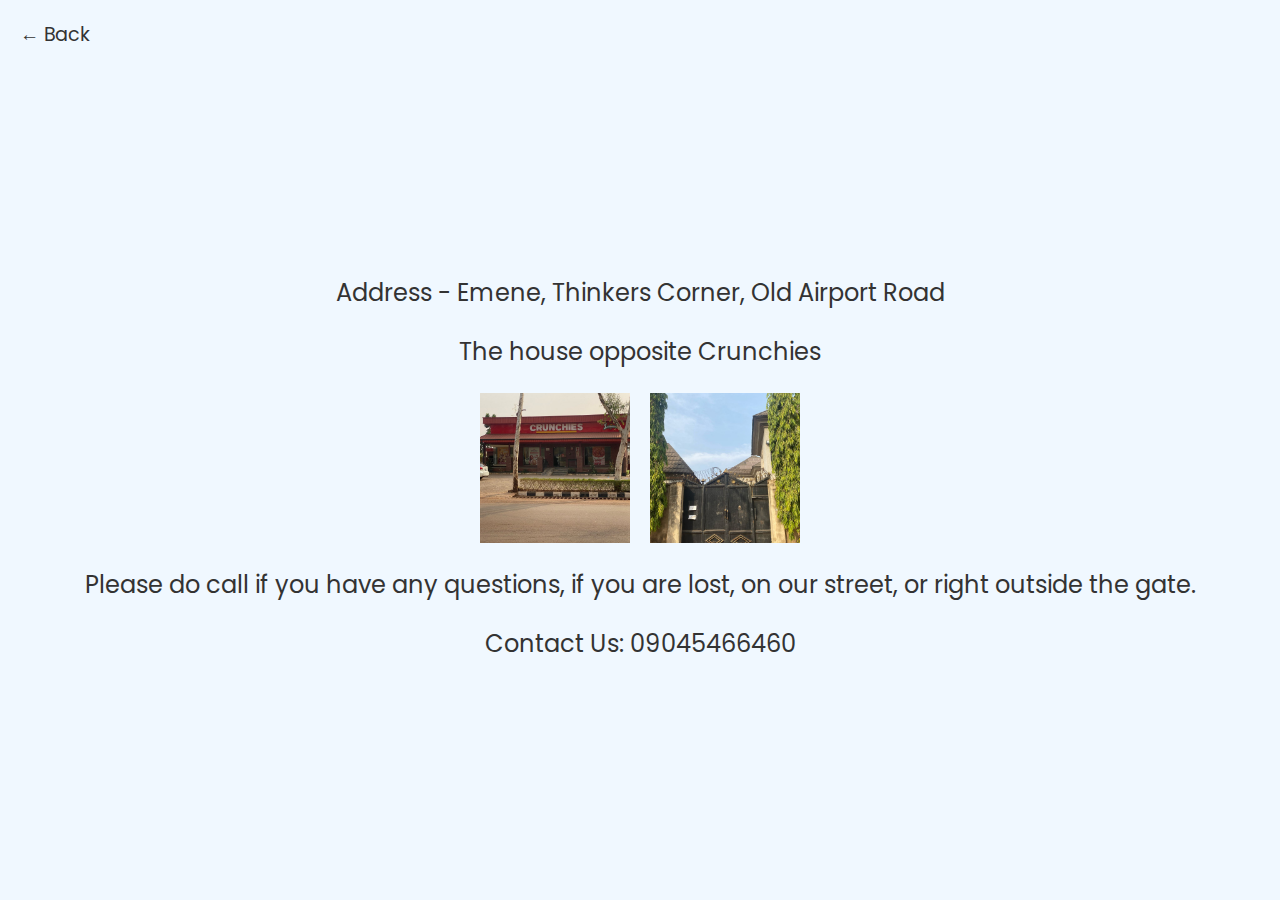
==== Address.html @ 713b80be "initial commit" ====
<!DOCTYPE html>
<html lang="en">
<head>
    <meta charset="UTF-8">
    <meta name="viewport" content="width=device-width, initial-scale=1.0">
    <title>Address - Esplorer Bakery</title>
    <link rel="stylesheet" href="Address.css">
</head>
<body>
    <div class="address-container">
        <div class="back-button">
            <a href="ordernow.html" class="back-icon">← Back</a>
        </div>
        <div class="address-details">
            <p>Address - Emene, Thinkers Corner, Old Airport Road</p>
            <p>The house opposite Crunchies</p>
            <div class="images">
                <img src="crunchies.jpg" alt="Image 1" class="address-image" onclick="openImage('crunchies.jpg')">
                <img src="house.jpg" alt="Image 2" class="address-image" onclick="openImage('house.jpg')">
            </div>
            <p>Please do call if you have any questions, if you are lost, on our street, or right outside the gate.</p>
            <p>Contact Us: 09045466460</p>
        </div>
        <div id="image-popup" class="image-popup">
            <button class="close-image" onclick="closeImage()">X</button>
            <img id="popup-image" src="" alt="Enlarged Image">
        </div>
    </div>
    <script>
        function openImage(src) {
            document.getElementById('popup-image').src = src;
            document.getElementById('image-popup').style.display = 'block';
        }

        function closeImage() {
            document.getElementById('image-popup').style.display = 'none';
        }
    </script>
</body>
</html>
---- Address.css ----
@import url('https://fonts.googleapis.com/css2?family=Poppins:wght@300;700&family=Baloo+2&family=Raleway:wght@700&display=swap');

body {
    margin: 0;
    font-family: 'Poppins', sans-serif;
    background-color: #f0f8ff;
    color: #333;
    display: flex;
    justify-content: center;
    align-items: center;
    height: 100vh;
    overflow-y: auto;
}

.address-container {
    text-align: center;
}

.back-button {
    position: absolute;
    top: 20px;
    left: 20px; /* Position the back button at the top left */
}

.back-icon {
    color: #333;
    text-decoration: none;
    font-size: 1.2em;
}

.back-icon:hover {
    text-decoration: underline;
}

.address-details {
    margin-top: 60px; /* Add space below the back button */
    font-size: 1.5em;
    font-family: 'Poppins', sans-serif;
}

.images {
    display: flex;
    justify-content: center;
    gap: 20px; /* Space between the images */
    margin-top: 20px; /* Space above the images */
}

.address-image {
    width: 150px;
    height: 150px;
    object-fit: cover;
    cursor: pointer;
}

.image-popup {
    display: none; /* Initially hidden */
    position: fixed;
    top: 50%;
    left: 50%;
    transform: translate(-50%, -50%);
    background-color: rgba(0, 0, 0, 0.8);
    padding: 20px;
    border-radius: 10px;
    z-index: 100;
    text-align: center;
}

.image-popup img {
    max-width: 100%;
    max-height: 80vh; /* Ensure the image fits within the viewport */
    border-radius: 10px;
}

.close-image {
    position: absolute;
    top: 10px;
    right: 10px;
    font-size: 1.5em;
    color: #fff;
    background: none;
    border: none;
    cursor: pointer;
}
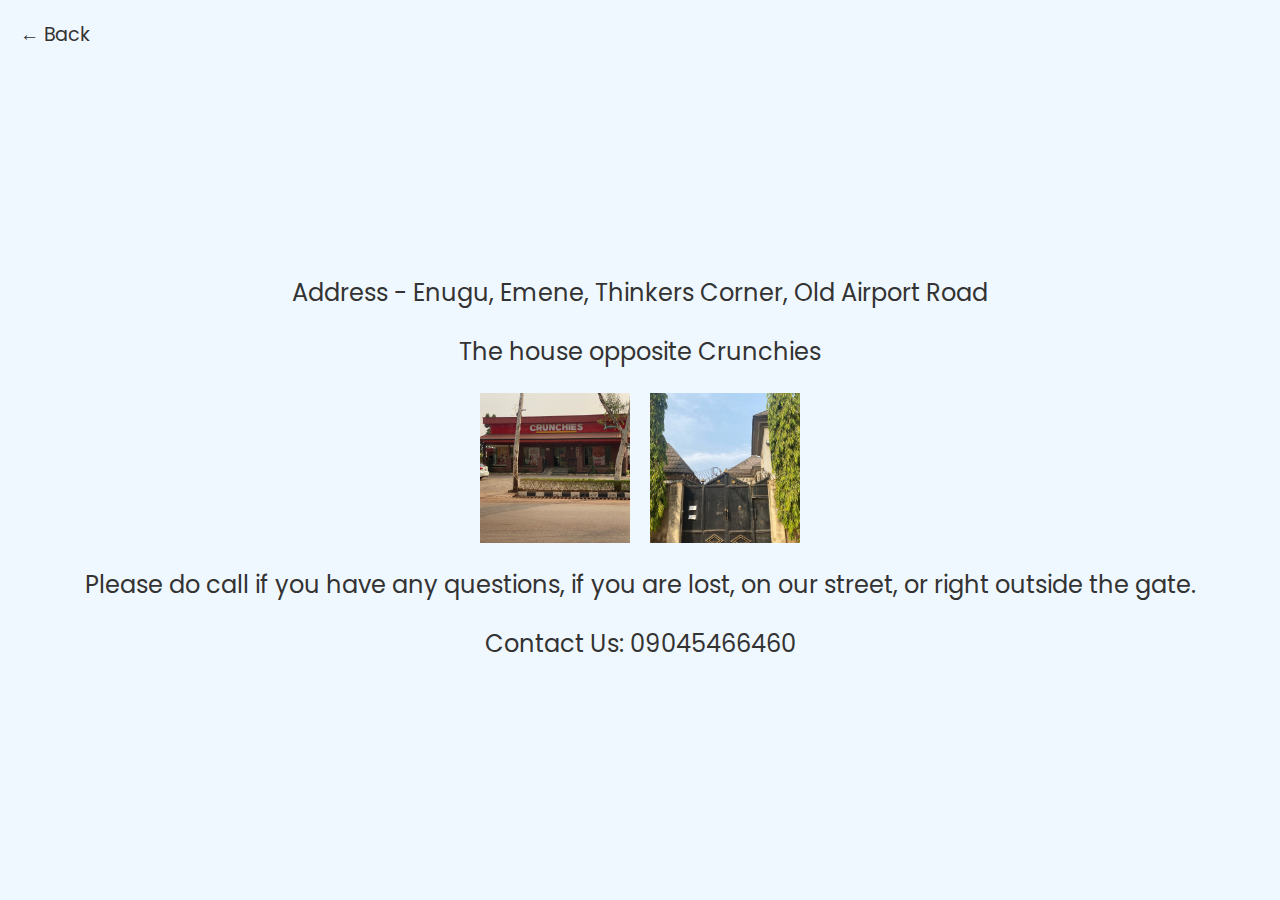
==== commit 862781ae: "changed button for adding to cart" ====
--- a/Address.html
+++ b/Address.html
@@ -12,7 +12,7 @@
             <a href="ordernow.html" class="back-icon">← Back</a>
         </div>
         <div class="address-details">
-            <p>Address - Emene, Thinkers Corner, Old Airport Road</p>
+            <p>Address - Enugu, Emene, Thinkers Corner, Old Airport Road</p>
             <p>The house opposite Crunchies</p>
             <div class="images">
                 <img src="crunchies.jpg" alt="Image 1" class="address-image" onclick="openImage('crunchies.jpg')">
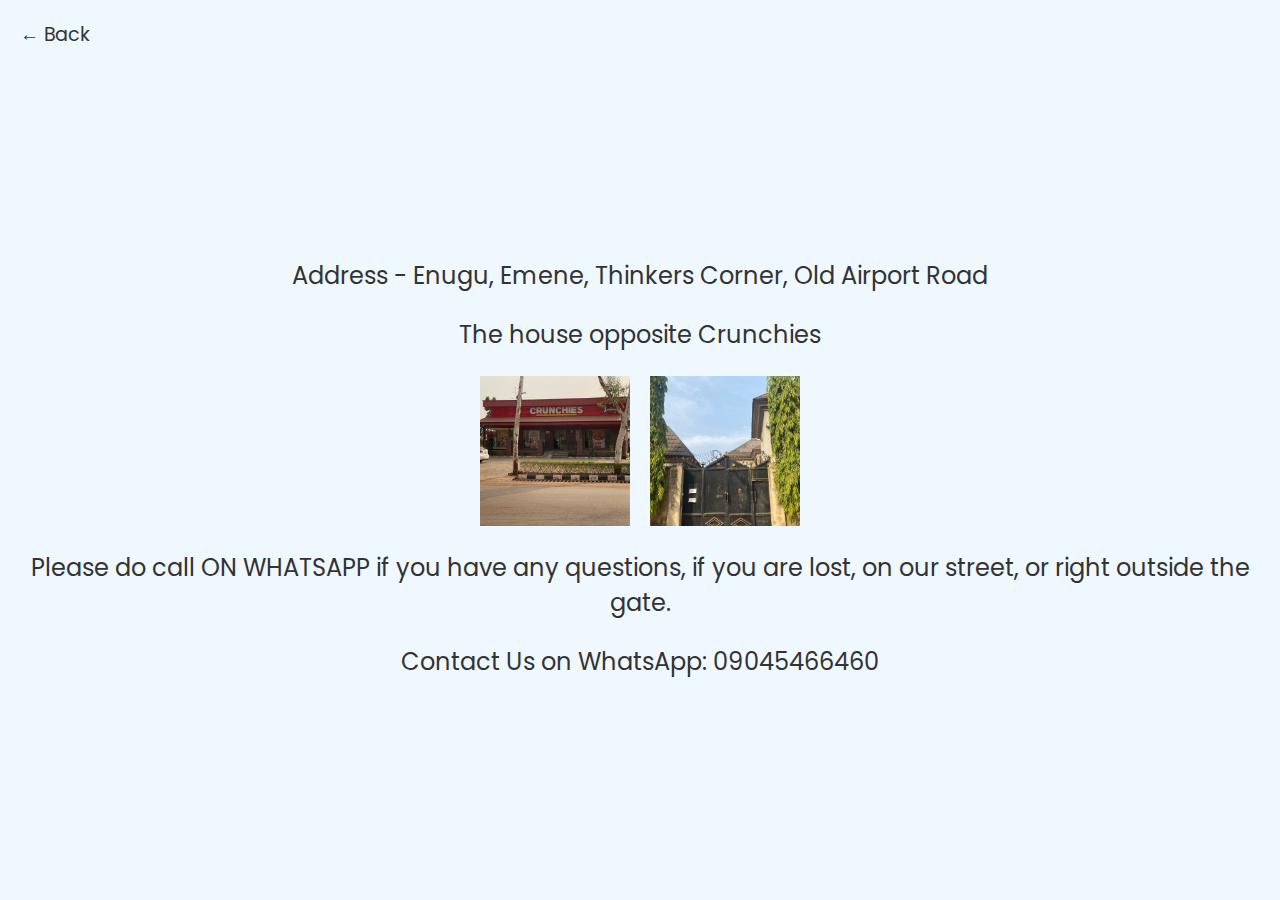
==== commit 0a6ed1bf: "whatsapp" ====
--- a/Address.html
+++ b/Address.html
@@ -18,8 +18,8 @@
                 <img src="crunchies.jpg" alt="Image 1" class="address-image" onclick="openImage('crunchies.jpg')">
                 <img src="house.jpg" alt="Image 2" class="address-image" onclick="openImage('house.jpg')">
             </div>
-            <p>Please do call if you have any questions, if you are lost, on our street, or right outside the gate.</p>
-            <p>Contact Us: 09045466460</p>
+            <p>Please do call ON WHATSAPP if you have any questions, if you are lost, on our street, or right outside the gate.</p>
+            <p>Contact Us on WhatsApp: 09045466460</p>
         </div>
         <div id="image-popup" class="image-popup">
             <button class="close-image" onclick="closeImage()">X</button>
